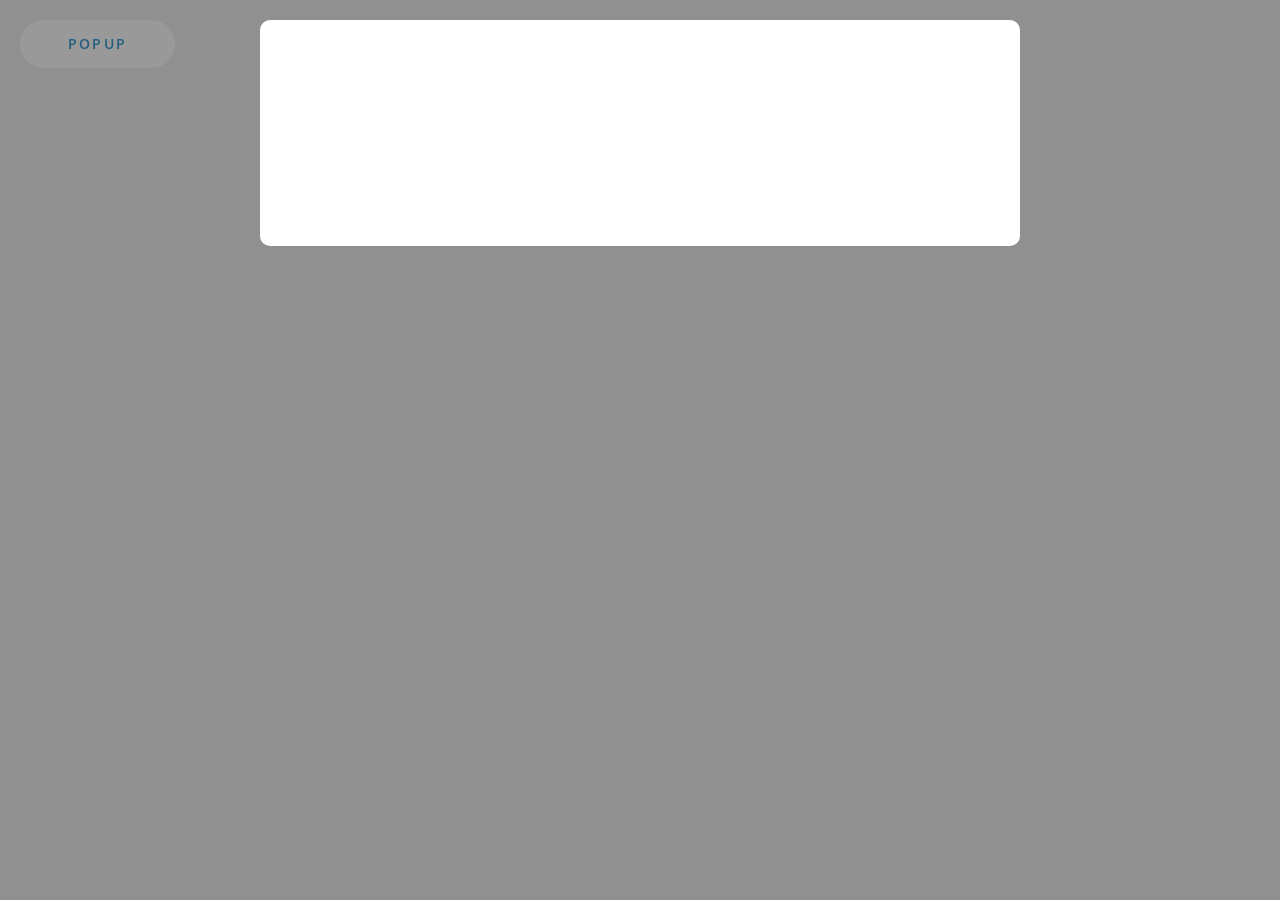
==== index.html @ 55aeb692 "first" ====
<!DOCTYPE html>
<html lang="en">
<head>
  <title>Document</title>
  <meta charset="UTF-8">
  <meta name="viewport" content="width=device-width,height=device-height,initial-scale=1,maximum-scale=1,user-scalable=0">
  <meta http-equiv="X-UA-Compatible" content="IE=edge">
  <link href="https://fonts.googleapis.com/css?family=Open+Sans:400,600" rel="stylesheet">
  <link rel="stylesheet" href="css/style.css">
</head>
<body>

  <!-- Trigger -->
  <a class="open-popup-link">POPUP</a>


  <div class="shadow-popup">
    <div id="test-popup" class="form-wrapper">

      <iframe src="https://flopsi69.github.io/testfont.io/" width='100%' height="100vh" frameborder="0"></iframe>

    </div>
  </div>

  <script src='js/jquery-3.3.1.min.js'></script>
  <script src="js/script.js"></script>

</body>
</html>
---- css/style.css ----
body {
  font-family: Open Sans,sans-serif;
  line-height: 1.5rem;
  min-height: 100vh;
  position: relative;
  margin: 0;
  color: #333;
  background: #f0f0f0;
}


.shadow-popup {
  /*display: none;*/
}

.shadow-popup:before {
  content: '';
  position: fixed;
  width: 100%;
  top: 0;
  right: 0;
  left: 0;
  bottom: 0;
  background: rgba(0,0,0,.4);

}

.open-popup-link {
  display: inline-block;
  text-transform: uppercase;
  letter-spacing: .16em;
  font-weight: 600;
  border: none;
  outline: none;
  cursor: pointer;
  line-height: 3rem;
  padding: 0 3rem;
  background: #fff;
  color: #3b99d3;
  border-radius: 1.5rem;
  font-size: .875rem;
  margin: 20px;
}

.open-popup-link:hover {
  background: #3b99d3;
  color: #fff;
}

.close-popup {
  width: 44px;
  height: 44px;
  line-height: 44px;
  position: absolute;
  text-decoration: none;
  text-align: center;
  font-style: normal;
  font-family: Arial,Baskerville,monospace;
  overflow: visible;
  cursor: pointer;
  background: transparent;
  border: 0;
  -webkit-appearance: none;
  display: block;
  outline: none;
  padding: 0;
  z-index: 1046;
  box-shadow: none;
  touch-action: manipulation;
  right: 15px;
  top: 15px;
  opacity: 1;
  color: #e5e5e5;
  font-size: 40px;
}

@media (max-width: 767px){
  .close-popup{
    right: 5px;
    top: 5px
  }
}

.title {
  color: #333;
}

.form-wrapper {
  max-width: 760px;
  min-width: 310px;
  width: 100%;
  position: relative;
  background: #fff;
  padding: 60px 40px;
  margin: 20px auto;
  color: #434343;
  box-sizing: border-box;
  border-radius: 10px;
  position: absolute;
  left: 50%;
  top: 0;
  transform: translateX(-50%);
}

@media (max-width: 767px) {
  .form-wrapper {
    padding: 40px 15px;
  }
}

@media (max-width: 400px){
  .form-wrapper {
    font-size: 14px;
  }
}



.about-us-title {
  font-size: 32px;
  line-height: 1.2em;
  font-weight: 600;
  margin-bottom: 30px;
  margin-top: 10px;
  text-align: center;
}

@media (max-width: 360px) {
  .about-us-title {
    font-size: 24px;
  }
}

.contactform {
  padding: 20px 40px 0;
}

@media (max-width: 767px) {
  .contactform {
    padding: 10px;
  }
}

@media (max-width: 420px) {
  .contactform {
    padding: 0;
  }
}



.contactform label {
  display: block;
  font-size: 16px;
  line-height: 1.2em;
  margin-top: 20px;
  margin-bottom: 0;
  text-align: center;
  color: #212632;
  font-weight: 400;
}

@media (max-width: 420px) {
  .contactform label {
    margin-top: 10px;
  }
}

.contactform input {
  position: relative;
  top: .1875rem;
  font-family: Open Sans,sans-serif;
  display: block;
  width: 100%;
  line-height: 20px;
  padding: 0 10px;
  padding-top: 27px;
  padding-bottom: 27px;
  font-size: 13.5px;
  border: none;
  outline: none;
  text-align: center;
  color: #b3b6ba;
  background: #eff9fe;
  border-radius: 10px;
  margin-top: 15px;
  box-sizing: border-box;
}

@media (max-width: 420px) {
  .contactform input {
    line-height: 18px;
    padding-top: 15px;
    padding-bottom: 15px;
    font-size: 12px;
  }
}

.contactform button {
  color: #fff;
  background: #68c0f8;
  line-height: 50px;
  padding-left: 35px;
  padding-right: 35px;
  text-transform: uppercase;
  font-size: 14px;
  font-weight: 500;
  display: block;
  vertical-align: top;
  border-radius: 30px;
  cursor: pointer;
  letter-spacing: 3px;
  border: none;
  margin: 0 auto;
  margin-top: 40px;
  box-shadow: 0 8px 17px 0 rgba(0,0,0,.1);
}

.form-footer {
  margin-top: 40px;
  text-align: center;
  color: #999!important;
}

::-webkit-input-placeholder {font-size: 12px;}
::-moz-placeholder          {font-size: 12px;}
:-moz-placeholder           {font-size: 12px;}
:-ms-input-placeholder      {font-size: 12px;}
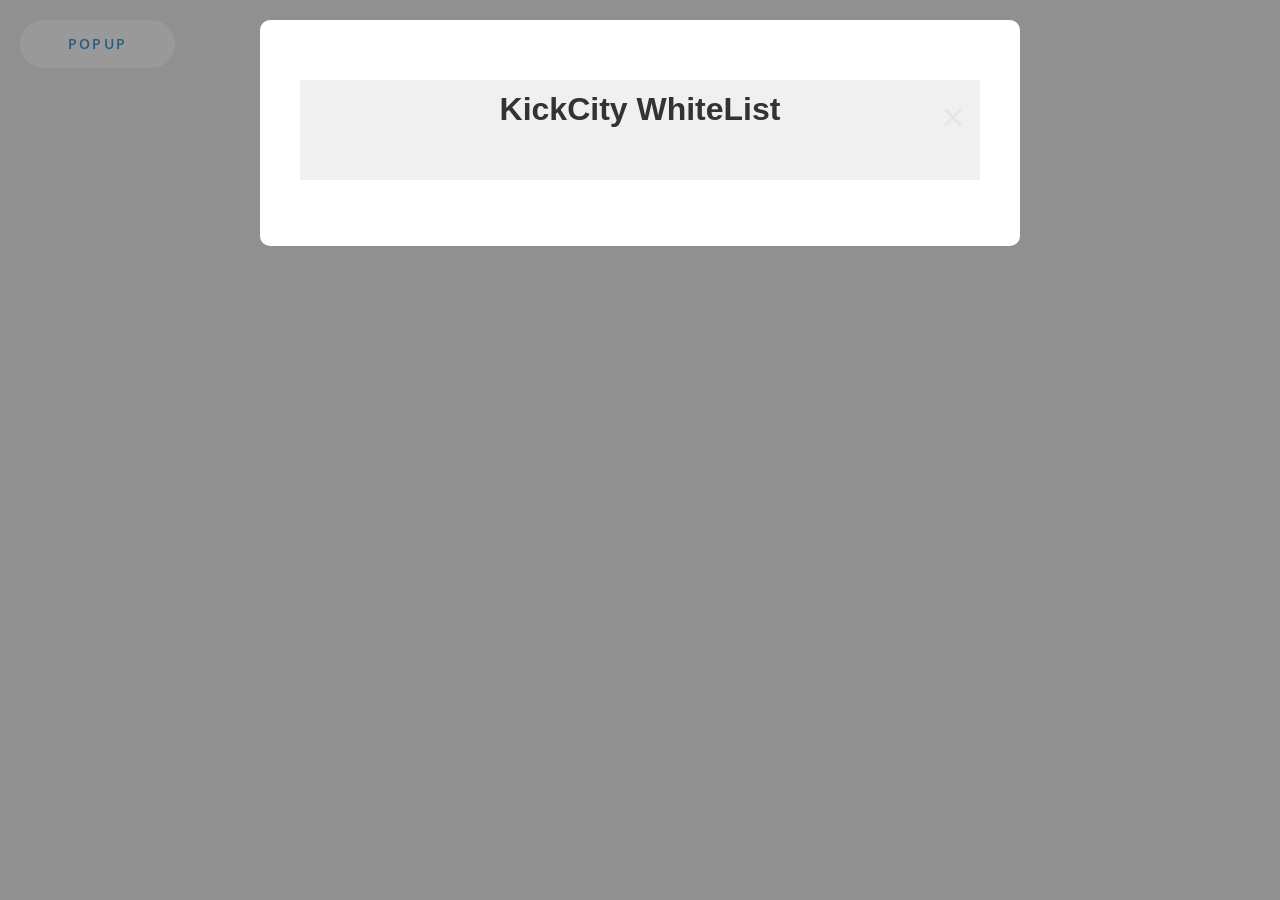
==== commit 43f30abd: "fix" ====
--- a/index.html
+++ b/index.html
@@ -17,7 +17,7 @@
   <div class="shadow-popup">
     <div id="test-popup" class="form-wrapper">
 
-      <iframe src="https://flopsi69.github.io/testfont.io/" width='100%' height="100vh" frameborder="0"></iframe>
+      <iframe src="https://flopsi69.github.io/popup.io/form.html" width='100%' height="100vh" frameborder="0"></iframe>
 
     </div>
   </div>
